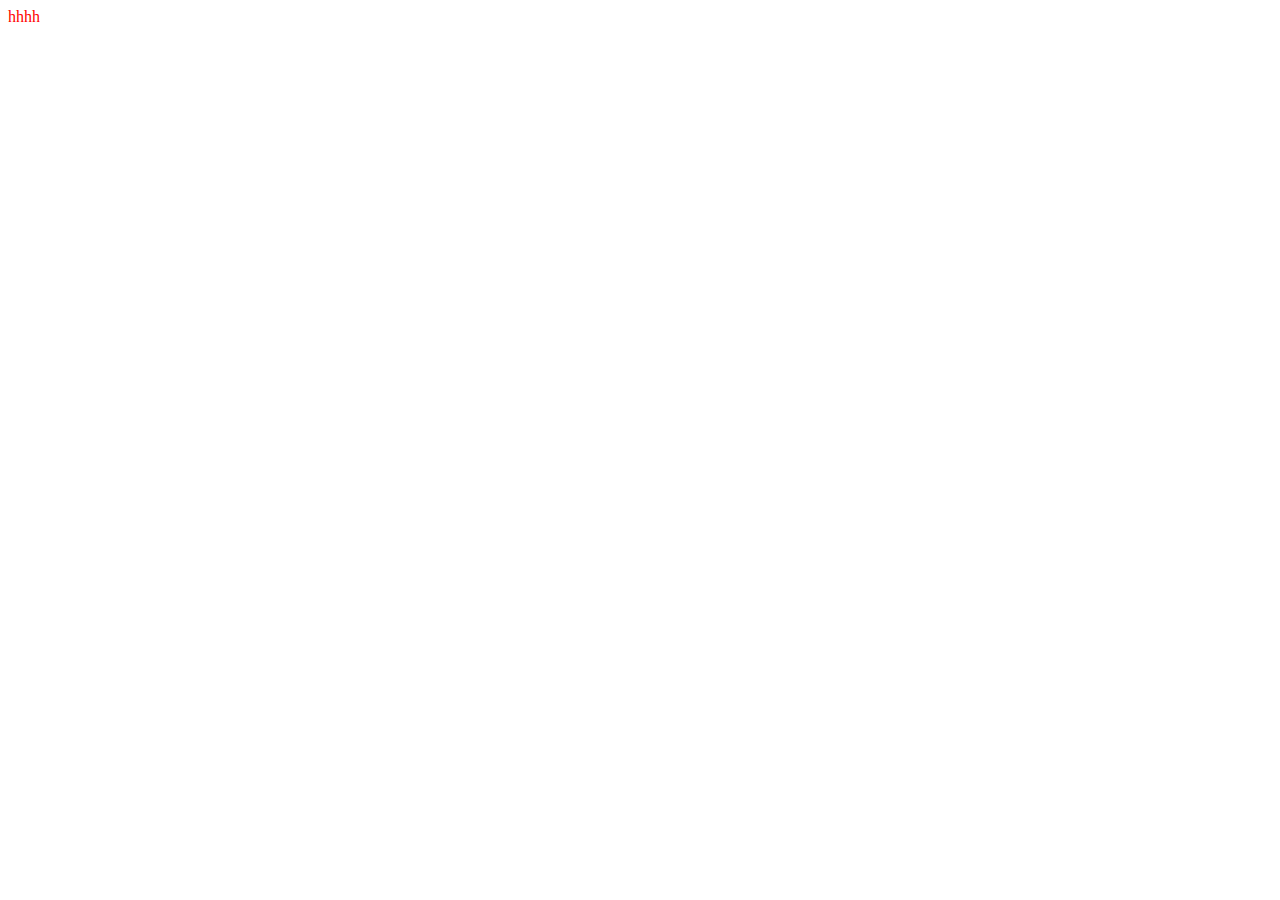
==== valerii.kostynski/index.html @ 99a837c5 "start work" ====
<!DOCTYPE html>
<html lang="en">
	<head>
		<meta charset="UTF-8">
		<meta http-equiv="X-UA-Compatible" content="IE=edge">
		<meta name="viewport" content="width=device-width, initial-scale=1.0">
		<link rel="stylesheet" type="text/css" href="css/style.css">
		<title>Document</title>
	</head>
	<body>
		hhhh <script src="js/main.js"></script>
	</body>
</html>
---- valerii.kostynski/css/style.css ----
body {
  color: red;
}
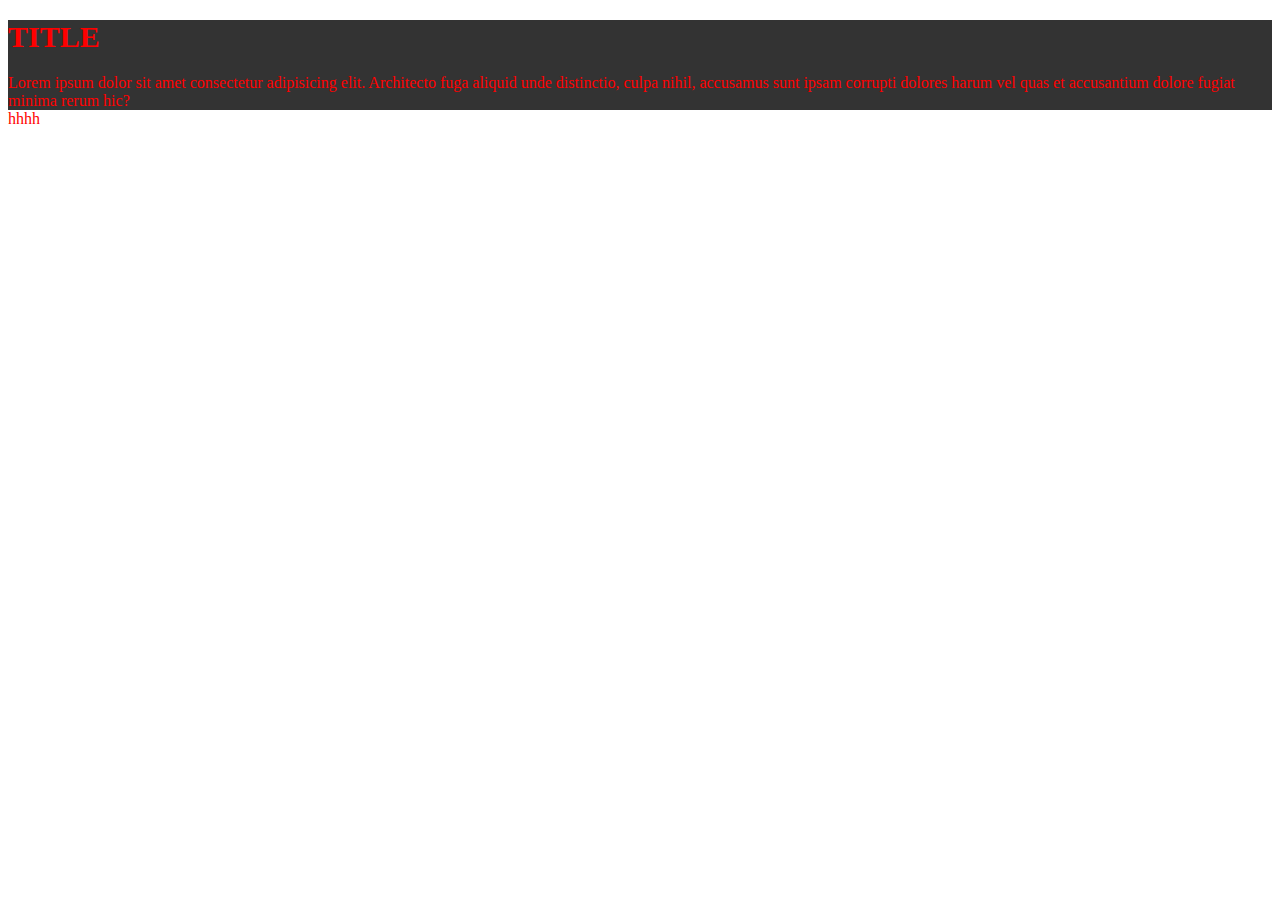
==== commit 6291bd47: "monday_1" ====
--- a/valerii.kostynski/index.html
+++ b/valerii.kostynski/index.html
@@ -8,6 +8,17 @@
 		<title>Document</title>
 	</head>
 	<body>
-		hhhh <script src="js/main.js"></script>
+		<header class="header"></header>
+		<section class="main">
+			<div class="main__block main-block">
+				<h1 class="main-block__title">title</h1>
+				<div class="main-block__text">
+					Lorem ipsum dolor sit amet consectetur adipisicing elit. Architecto fuga aliquid unde distinctio, culpa nihil, accusamus sunt ipsam corrupti dolores harum vel quas et accusantium dolore fugiat minima rerum hic?
+				</div>
+			</div>
+
+		</section>
+		hhhh
+		<script type="module" src="js/app.js"></script>
 	</body>
 </html>--- a/valerii.kostynski/css/style.css
+++ b/valerii.kostynski/css/style.css
@@ -1,3 +1,12 @@
+.main-block {
+  background-color: #333333;
+}
+
+.main-block__title {
+  font-size: 30px;
+  text-transform: uppercase;
+}
+
 body {
   color: red;
 }
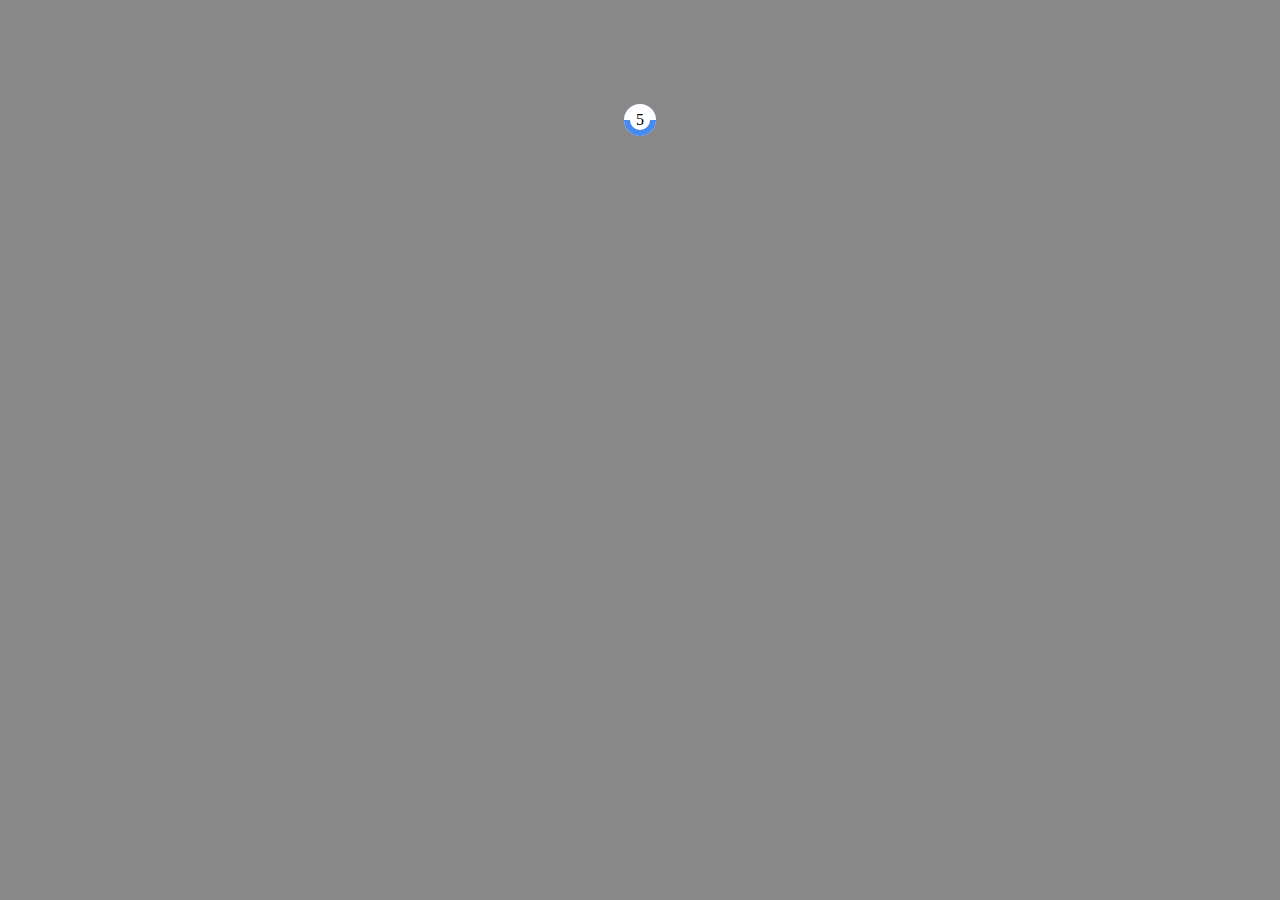
==== commit 1347f747: "raiting" ====
--- a/valerii.kostynski/index.html
+++ b/valerii.kostynski/index.html
@@ -9,16 +9,27 @@
 	</head>
 	<body>
 		<header class="header"></header>
-		<section class="main">
+		<!-- <section class="main">
 			<div class="main__block main-block">
 				<h1 class="main-block__title">title</h1>
 				<div class="main-block__text">
 					Lorem ipsum dolor sit amet consectetur adipisicing elit. Architecto fuga aliquid unde distinctio, culpa nihil, accusamus sunt ipsam corrupti dolores harum vel quas et accusantium dolore fugiat minima rerum hic?
 				</div>
 			</div>
+		</section> -->
 
+		<section>
+			<div class="raiting">
+				<div class="raiting__body body-raiting">
+					<div class="body-raiting__center">
+						<span class="body-raiting__number">5</span>
+						<span class="body-raiting__action"></span>
+						<span class="body-raiting__static"></span>
+					</div>
+				</div>
+			</div>
 		</section>
-		hhhh
+
 		<script type="module" src="js/app.js"></script>
 	</body>
 </html>--- a/valerii.kostynski/css/style.css
+++ b/valerii.kostynski/css/style.css
@@ -1,10 +1,115 @@
-.main-block {
-  background-color: #333333;
+body {
+  background-color: #888888;
 }
 
-.main-block__title {
-  font-size: 30px;
-  text-transform: uppercase;
+.raiting {
+  width: 40px;
+  height: 40px;
+  margin: 100px auto  0px auto;
+  display: -webkit-box;
+  display: -ms-flexbox;
+  display: flex;
+  -webkit-box-pack: center;
+      -ms-flex-pack: center;
+          justify-content: center;
+  -webkit-box-align: center;
+      -ms-flex-align: center;
+          align-items: center;
+  border-radius: 50%;
+  overflow: hidden;
+}
+
+.raiting__body {
+  width: 32px;
+  height: 32px;
+  border-radius: 50%;
+  position: relative;
+}
+
+.raiting__body:before {
+  content: '';
+  position: absolute;
+  width: 32px;
+  height: 32px;
+  background-color: #fff;
+  top: 50%;
+  left: 50%;
+  -webkit-transform: translate(-50%, -50%);
+          transform: translate(-50%, -50%);
+  border-radius: 50%;
+  z-index: 3;
+}
+
+.raiting__body:after {
+  content: '';
+  position: absolute;
+  width: 20px;
+  height: 20px;
+  background-color: #fff;
+  top: 50%;
+  left: 50%;
+  -webkit-transform: translate(-50%, -50%);
+          transform: translate(-50%, -50%);
+  border-radius: 50%;
+  z-index: 5;
+}
+
+.body-raiting__center {
+  display: -webkit-box;
+  display: -ms-flexbox;
+  display: flex;
+  -webkit-box-pack: center;
+      -ms-flex-pack: center;
+          justify-content: center;
+  -webkit-box-align: center;
+      -ms-flex-align: center;
+          align-items: center;
+  height: 32px;
+  width: 32px;
+  border-radius: 50%;
+}
+
+.body-raiting__number {
+  color: #000;
+  font-family: fantasy;
+  position: relative;
+  z-index: 6;
+}
+
+.body-raiting__action {
+  position: absolute;
+  z-index: 4;
+  background-color: #488bf0;
+  top: 0;
+  left: 0;
+  width: 100%;
+  height: 100%;
+  border-radius: 50%;
+  overflow: hidden;
+  -webkit-transform: rotate(90deg);
+          transform: rotate(90deg);
+}
+
+.body-raiting__action:before {
+  content: '';
+  position: absolute;
+  top: 0;
+  left: 0;
+  width: 50%;
+  height: 100%;
+  background-color: #fff;
+}
+
+.body-raiting__static {
+  position: absolute;
+  top: -4px;
+  right: -4px;
+  width: 20px;
+  height: 40px;
+  background-color: #488bf0;
+  z-index: 4;
+  opacity: 0;
+  visibility: hidden;
 }
 
 body {
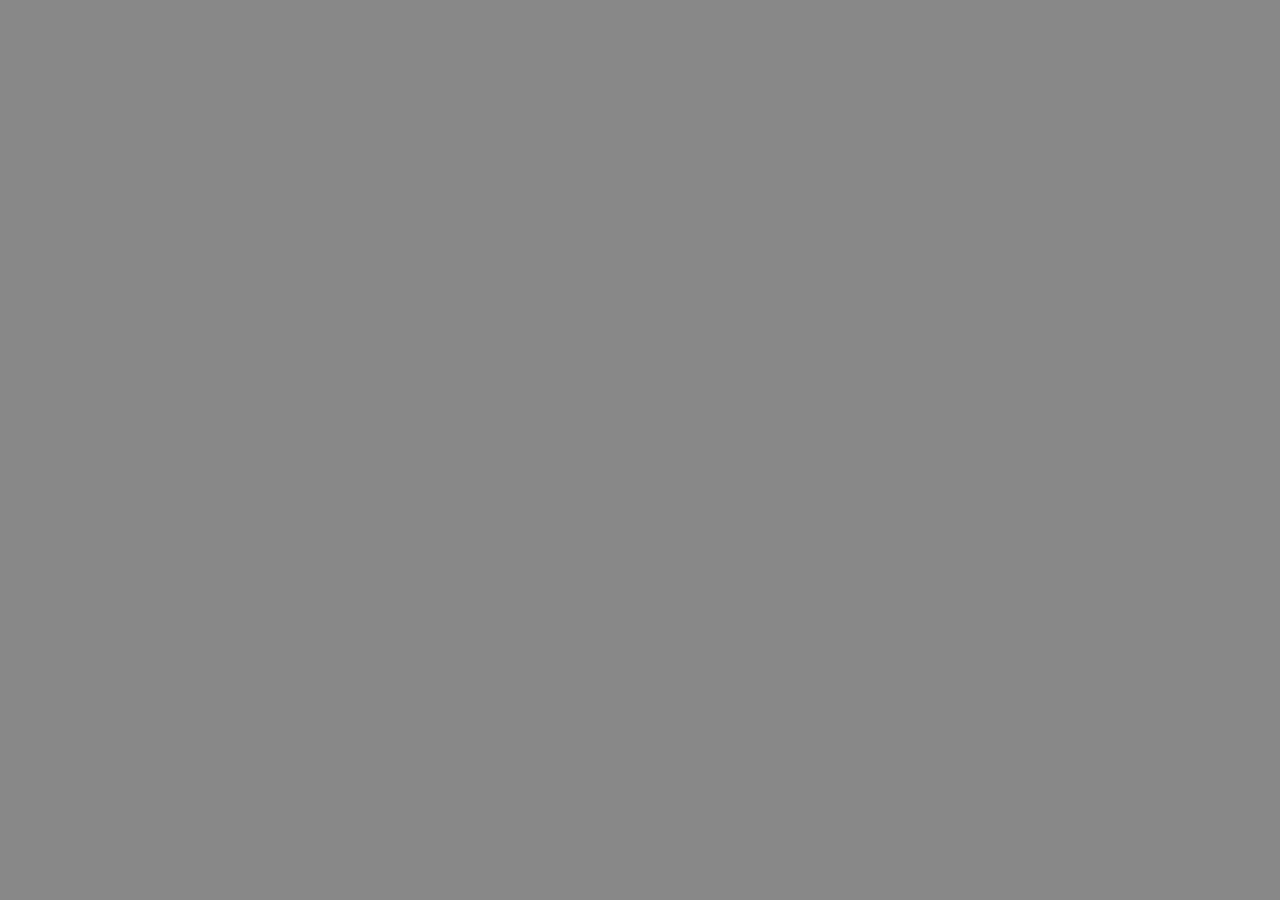
==== commit 22f6c241: "done" ====
--- a/valerii.kostynski/index.html
+++ b/valerii.kostynski/index.html
@@ -5,31 +5,12 @@
 		<meta http-equiv="X-UA-Compatible" content="IE=edge">
 		<meta name="viewport" content="width=device-width, initial-scale=1.0">
 		<link rel="stylesheet" type="text/css" href="css/style.css">
+		<link rel="import" href="./html/myCircle.html">
 		<title>Document</title>
 	</head>
-	<body>
+	<body class="body">
 		<header class="header"></header>
-		<!-- <section class="main">
-			<div class="main__block main-block">
-				<h1 class="main-block__title">title</h1>
-				<div class="main-block__text">
-					Lorem ipsum dolor sit amet consectetur adipisicing elit. Architecto fuga aliquid unde distinctio, culpa nihil, accusamus sunt ipsam corrupti dolores harum vel quas et accusantium dolore fugiat minima rerum hic?
-				</div>
-			</div>
-		</section> -->
-
-		<section>
-			<div class="raiting">
-				<div class="raiting__body body-raiting">
-					<div class="body-raiting__center">
-						<span class="body-raiting__number">5</span>
-						<span class="body-raiting__action"></span>
-						<span class="body-raiting__static"></span>
-					</div>
-				</div>
-			</div>
-		</section>
-
+		<link rel="import" href="./html/myCircle.html">
 		<script type="module" src="js/app.js"></script>
 	</body>
 </html>--- a/valerii.kostynski/css/style.css
+++ b/valerii.kostynski/css/style.css
@@ -1,11 +1,5 @@
-body {
+.body {
   background-color: #888888;
-}
-
-.raiting {
-  width: 40px;
-  height: 40px;
-  margin: 100px auto  0px auto;
   display: -webkit-box;
   display: -ms-flexbox;
   display: flex;
@@ -15,101 +9,13 @@
   -webkit-box-align: center;
       -ms-flex-align: center;
           align-items: center;
-  border-radius: 50%;
-  overflow: hidden;
-}
-
-.raiting__body {
-  width: 32px;
-  height: 32px;
-  border-radius: 50%;
+  height: 100%;
   position: relative;
 }
 
-.raiting__body:before {
-  content: '';
-  position: absolute;
-  width: 32px;
-  height: 32px;
-  background-color: #fff;
-  top: 50%;
-  left: 50%;
-  -webkit-transform: translate(-50%, -50%);
-          transform: translate(-50%, -50%);
-  border-radius: 50%;
-  z-index: 3;
-}
-
-.raiting__body:after {
-  content: '';
-  position: absolute;
-  width: 20px;
-  height: 20px;
-  background-color: #fff;
-  top: 50%;
-  left: 50%;
-  -webkit-transform: translate(-50%, -50%);
-          transform: translate(-50%, -50%);
-  border-radius: 50%;
-  z-index: 5;
-}
-
-.body-raiting__center {
-  display: -webkit-box;
-  display: -ms-flexbox;
-  display: flex;
-  -webkit-box-pack: center;
-      -ms-flex-pack: center;
-          justify-content: center;
-  -webkit-box-align: center;
-      -ms-flex-align: center;
-          align-items: center;
-  height: 32px;
-  width: 32px;
-  border-radius: 50%;
-}
-
-.body-raiting__number {
-  color: #000;
-  font-family: fantasy;
-  position: relative;
-  z-index: 6;
-}
-
-.body-raiting__action {
-  position: absolute;
-  z-index: 4;
-  background-color: #488bf0;
-  top: 0;
-  left: 0;
-  width: 100%;
-  height: 100%;
-  border-radius: 50%;
-  overflow: hidden;
-  -webkit-transform: rotate(90deg);
-          transform: rotate(90deg);
-}
-
-.body-raiting__action:before {
-  content: '';
-  position: absolute;
-  top: 0;
-  left: 0;
-  width: 50%;
-  height: 100%;
-  background-color: #fff;
-}
-
-.body-raiting__static {
-  position: absolute;
-  top: -4px;
-  right: -4px;
-  width: 20px;
-  height: 40px;
-  background-color: #488bf0;
-  z-index: 4;
-  opacity: 0;
-  visibility: hidden;
+.body .progress-ring {
+  -webkit-transform: rotate(-90deg);
+          transform: rotate(-90deg);
 }
 
 body {
